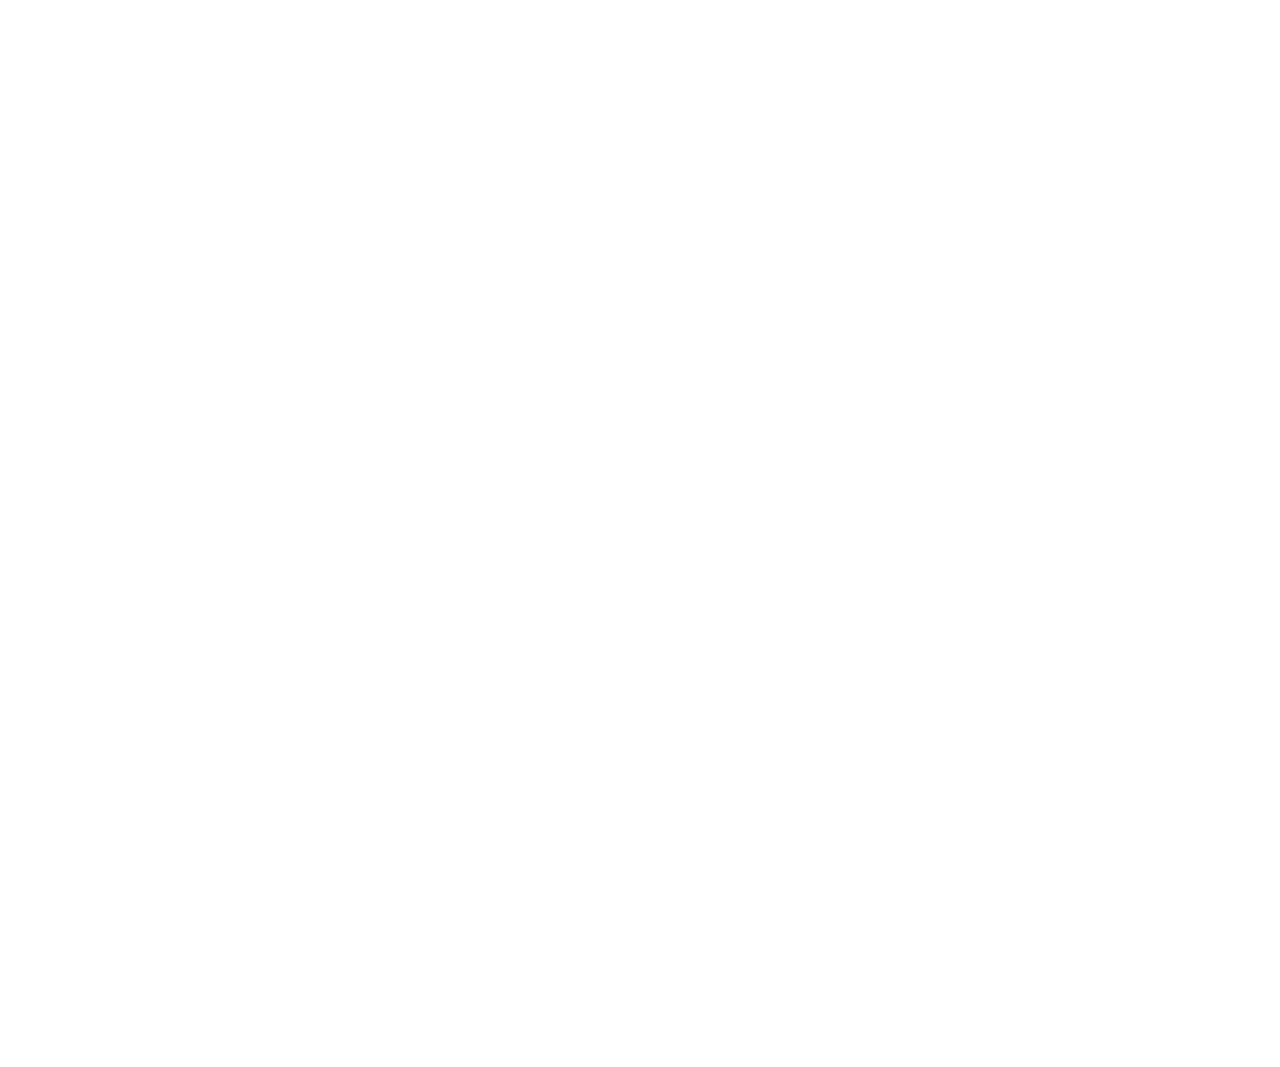
==== index.html @ e9f3b55f "OPEN" ====
<!doctype html>
<html lang="ja">
  <head>
    <!-- Required meta tags -->
    <meta charset="utf-8">
    <meta name="viewport" content="width=device-width, initial-scale=1, shrink-to-fit=no">

    <!-- Bootstrap CSS -->
    <link rel="stylesheet" href="https://stackpath.bootstrapcdn.com/bootstrap/4.3.1/css/bootstrap.min.css" integrity="sha384-ggOyR0iXCbMQv3Xipma34MD+dH/1fQ784/j6cY/iJTQUOhcWr7x9JvoRxT2MZw1T" crossorigin="anonymous">

    <title>CHOUXWORLD</title>
    <link rel="icon" href="/favicon.ico">
    <link rel="apple-touch-icon" sizes="180x180" href="/apple-touch-icon.png">
    <link href="./css/norm.css" rel="stylesheet">
    <link href="./css/styles.css" rel="stylesheet">
    <link href="https://cdnjs.cloudflare.com/ajax/libs/lightbox2/2.7.1/css/lightbox.css" rel="stylesheet">
    <script src="https://kit.fontawesome.com/3a2c270be1.js" crossorigin="anonymous"></script>
    <script src="https://ajax.googleapis.com/ajax/libs/jquery/3.4.1/jquery.min.js"></script>
    <script src="https://cdnjs.cloudflare.com/ajax/libs/lightbox2/2.7.1/js/lightbox.min.js" type="text/javascript"></script>




  </head>
  <body>

    <div class="container">
      <div class="">
          <img id="collapsar" src="./img/chouxprism.png" alt="CHOUXPRISM" width="33" height="auto" class="prism rum">
      </div>

      <div class="row">
        <div class="col"></div>

        <div class="col headerArea pleaseCenterMe">

          <a href="./index.html">
            <span id="wakuLogotype" class="logotype">CHOUXWORLD</span>
          </a>
        </div>

        <div class="col right headerArea">

        </div>
      </div>
    </div>

    <main role="main" class="container">
      <div class="row">
        <div class="col colL left headerArea">
          <a href="./about.html">
            <span id="wakuAbout" class="wakuDiscr">ABOUT</span>
          </a>
        </div>
        <div class="col colR right headerArea">
          <span style="font-size: 1.5rem;">
          <a href="https://twitter.com/chouxthought" target=”_blank”>
            <i id="icon1" class="fab fa-twitter-square"></i>
          </a>
          <a href="https://www.youtube.com/channel/UCXD09W2YRcilT2KSE5DwdCQ" target=”_blank”>
            <i id="icon2" class="fab fa-youtube-square"></i>
          </a>
          <a href="https://www.nicovideo.jp/mylist/66449482" target=”_blank”>
            <svg id="nicoIcon" type="image/svg+xml" data="./img/nicoicon.svg" alt="NICONICO" width="24" height="24" class="niconico" version="1.1" id="レイヤー_1" focusable="false"
	           xmlns="http://www.w3.org/2000/svg" xmlns:xlink="http://www.w3.org/1999/xlink" x="0px" y="0px" viewBox="0 0 448 512"
	            style="enable-background:new 0 0 448 512;" xml:space="preserve">
              <g>
              </g>
              <path d="M400,32H48C21.5,32,0,53.5,0,80v352c0,26.5,21.5,48,48,48h352c26.5,0,48-21.5,48-48V80C448,53.5,426.5,32,400,32z
              	 M342,377.8c-9.1-0.5-18.2,0-27.4-0.2c-2.6,0-4.2,0.7-5.5,3c-4.3,7.2-8.8,14.2-13.2,21.3c-4.5,7.3-9.1,7.3-13.6,0.2
              	c-4.3-6.9-8.8-13.8-12.9-20.9c-1.5-2.5-3.1-3.6-6.1-3.6c-27.1,0.1-54.1,0.1-81.2,0c-2.8,0-4.4,0.8-5.9,3.2
              	c-4.5,7.4-9.2,14.7-13.8,22c-4,6.2-8.7,6.2-12.6,0c-4.5-7.2-9.1-14.4-13.4-21.7c-1.5-2.5-3.1-3.6-6.2-3.5c-8.7,0.2-17.3,0.2-26,0
              	c-14.9-0.2-25.8-11.1-25.9-26c-0.1-50.7-0.1-101.4,0-152.1c0-14.9,11.1-25.9,26-25.9c30.1-0.1,60.2,0,90.3-0.7h5.4
              	c-18.6-18.2-36.8-36.7-55-55.1c4.6-4.5,9-8.8,13.6-13.2c21.2,21.4,42.6,43.1,64.4,65.2c22.4-22.9,43.8-44.8,65.1-66.5
              	c5.6,5.8,10,10.2,14.2,14.5c-17.8,17.9-36.1,36.3-54.4,54.7c0.1,0.4,0.3,0.9,0.4,1.4h5.1c29.2-0.1,58.4-0.1,87.6-0.1
              	c18.9,0,29.1,10.1,29.1,28.9c0,48.9-0.3,97.7,0.2,146.6C370.6,365.6,358.8,378.8,342,377.8z"/>
              </svg>

          </a>
          </span>
        </div>
      </div>

        <div class="whiteSpace10"></div>


        <div class="row">
          <div class="col-xs-12 col-lg-4 colL">
            <div class="trim">
              <div class="head">AIMAI MILKYWAY</div>
              <a href="./aimai.html">
                <img src="./img/typeu.png" alt="TYPEU" class="imgSize">
              </a>
            </div>
            <div class="whiteSpace10"></div>
            <div class="discr">
              <a href="https://www.nicovideo.jp/watch/sm36407597" target=”_blank”>
                <span id="bld01" class="bld">NICONICODOUGA</span>
              </a> |
              <a href="https://www.youtube.com/watch?v=QQwGjxk26t0" target=”_blank”>
                <span id="bld02" class="bld">YOUTUBE</span>
              </a>
            </div>
            <div class="discr">MUSIC & MASTERING BY CHOUX</div>
            <div class="discr">ILLUSTRATION BY MIIKO</div>
            <div class="discr">FOR COMPILATION ALBUM TYPE U</div>
            <div class="discr">BUY >>>
              <a href="https://rento1230music.booth.pm/" target=”_blank”>
                <span id="bld03" class="bld">ADMR RCRDS</span>
              </a>
            </div>
            <div class="mobileLine">
              <div class="whiteSpace20"></div>
              <div id="bs1" class="blackSpace2"></div>
              <div class="whiteSpace20"></div>
            </div>
          </div>
          <div class="col-xs-12 col-lg-4 colC fadein">
            <div class="trim">
              <div class="head">UNA OTOMACHI ILLUSTRATION #2</div>
              <a href="./img/una02.jpg" data-lightbox="group">
                <img src="./img/una02.jpg" alt="UNA" class="imgSize">
              </a>
            </div>
            <div class="whiteSpace10"></div>
            <div class="discr">ILLUSTRATION BY CHOUX</div>
            <div class="mobileLine">
              <div class="whiteSpace20"></div>
              <div id="bs2" class="blackSpace2"></div>
              <div class="whiteSpace20"></div>
            </div>
          </div>
          <div class="col-xs-12 col-lg-4 colR fadein">
            <div class="trim">
              <div class="head">UNA OTOMACHI ILLUSTRATION #1</div>
              <a href="./img/una01.jpg" data-lightbox="group">
                <img src="./img/una01.jpg" alt="UNA" class="imgSize">
              </a>
            </div>
            <div class="whiteSpace10"></div>
            <div class="discr">ILLUSTRATION BY CHOUX</div>
            <div class="mobileLine">
              <div class="whiteSpace20"></div>
              <div id="bs3" class="blackSpace2"></div>
              <div class="whiteSpace20"></div>
            </div>
          </div>
        </div>


        <!-- <div class="whiteSpace40"></div> -->


        <div class="row">
          <div class="col-xs-12 col-lg-4 colL fadein">
            <div class="trim">
              <div class="head">HEART BEAT ORBIT</div>
              <a href="./heartbeat.html">
                <img src="./img/heartbeat.png" alt="HEARTBEATORBIT" class="imgSize">
              </a>
            </div>
            <div class="whiteSpace10"></div>
            <div class="discr">
              <a href="https://www.nicovideo.jp/watch/sm35647797" target=”_blank”>
                <span id="bld04" class="bld">NICONICODOUGA</span>
              </a> |
              <a href="https://www.youtube.com/watch?v=YhSsdcY_fhU" target=”_blank”>
                <span id="bld05" class="bld">YOUTUBE</span>
              </a>
            </div>
            <div class="discr">MUSIC BY CHOUX</div>
            <div class="discr">ILLUSTRATION BY KONOHOSHI</div>
            <div class="discr">FOR PROJECT EKIPRO</div>
            <div class="mobileLine">
              <div class="whiteSpace20"></div>
              <div id="bs4" class="blackSpace2"></div>
              <div class="whiteSpace20"></div>
            </div>
          </div>
          <div class="col-xs-12 col-lg-4 colC fadein">
            <div class="trim">
              <div class="head">HOSHIKUZU FREEWAY</div>
              <a href="./hoshikuzu.html">
                <img src="./img/hoshikuzu.png" alt="HOSHIKUZUFREEWAY" class="imgSize">
              </a>
            </div>
            <div class="whiteSpace10"></div>
            <div class="discr">
              <a href="https://www.nicovideo.jp/watch/sm35196121" target=”_blank”>
                <span id="bld06" class="bld">NICONICODOUGA</span>
              </a> |
              <a href="https://www.youtube.com/watch?v=YJ_S4JZ4AEc" target=”_blank”>
                <span id="bld07" class="bld">YOUTUBE</span>
              </a>
            </div>
            <div class="discr">MUSIC BY CHOUX</div>
            <div class="discr">ILLUSTRATION BY SEIDENBA SAKU</div>
            <div class="mobileLine">
              <div class="whiteSpace20"></div>
              <div id="bs5" class="blackSpace2"></div>
              <div class="whiteSpace20"></div>
            </div>
          </div>
          <div class="col-xs-12 col-lg-4 colR fadein">
            <!-- <div class="trim">
            </div> -->
          </div>
        </div>


        <div class="whiteSpace20"></div>
        <div class="copyright">© CHOUX</div>
        <div class="whiteSpace40"></div>
        <div class="whiteSpace20"></div>



    </main>


    <div id="page_top">
      <a href="#">
        <i id="topIcon" class="fas fa-caret-up fa-2x"></i>
      </a>
    </div>

    <!-- Optional JavaScript -->

    <!-- jQuery first, then Popper.js, then Bootstrap JS -->

    <script src="https://cdnjs.cloudflare.com/ajax/libs/popper.js/1.14.7/umd/popper.min.js" integrity="sha384-UO2eT0CpHqdSJQ6hJty5KVphtPhzWj9WO1clHTMGa3JDZwrnQq4sF86dIHNDz0W1" crossorigin="anonymous"></script>
    <script src="https://stackpath.bootstrapcdn.com/bootstrap/4.3.1/js/bootstrap.min.js" integrity="sha384-JjSmVgyd0p3pXB1rRibZUAYoIIy6OrQ6VrjIEaFf/nJGzIxFDsf4x0xIM+B07jRM" crossorigin="anonymous"></script>
    <script type="text/javascript" src="./js/scriptIndex.js"></script>

  </body>
</html>
---- css/norm.css ----
/*! normalize.css v8.0.1 | MIT License | github.com/necolas/normalize.css */

/* Document
   ========================================================================== */

/**
 * 1. Correct the line height in all browsers.
 * 2. Prevent adjustments of font size after orientation changes in iOS.
 */

html {
  line-height: 1.15; /* 1 */
  -webkit-text-size-adjust: 100%; /* 2 */
}

/* Sections
   ========================================================================== */

/**
 * Remove the margin in all browsers.
 */

body {
  margin: 0;
}

/**
 * Render the `main` element consistently in IE.
 */

main {
  display: block;
}

/**
 * Correct the font size and margin on `h1` elements within `section` and
 * `article` contexts in Chrome, Firefox, and Safari.
 */

h1 {
  font-size: 2em;
  margin: 0.67em 0;
}

/* Grouping content
   ========================================================================== */

/**
 * 1. Add the correct box sizing in Firefox.
 * 2. Show the overflow in Edge and IE.
 */

hr {
  box-sizing: content-box; /* 1 */
  height: 0; /* 1 */
  overflow: visible; /* 2 */
}

/**
 * 1. Correct the inheritance and scaling of font size in all browsers.
 * 2. Correct the odd `em` font sizing in all browsers.
 */

pre {
  font-family: monospace, monospace; /* 1 */
  font-size: 1em; /* 2 */
}

/* Text-level semantics
   ========================================================================== */

/**
 * Remove the gray background on active links in IE 10.
 */

a {
  background-color: transparent;
}

/**
 * 1. Remove the bottom border in Chrome 57-
 * 2. Add the correct text decoration in Chrome, Edge, IE, Opera, and Safari.
 */

abbr[title] {
  border-bottom: none; /* 1 */
  text-decoration: underline; /* 2 */
  text-decoration: underline dotted; /* 2 */
}

/**
 * Add the correct font weight in Chrome, Edge, and Safari.
 */

b,
strong {
  font-weight: bolder;
}

/**
 * 1. Correct the inheritance and scaling of font size in all browsers.
 * 2. Correct the odd `em` font sizing in all browsers.
 */

code,
kbd,
samp {
  font-family: monospace, monospace; /* 1 */
  font-size: 1em; /* 2 */
}

/**
 * Add the correct font size in all browsers.
 */

small {
  font-size: 80%;
}

/**
 * Prevent `sub` and `sup` elements from affecting the line height in
 * all browsers.
 */

sub,
sup {
  font-size: 75%;
  line-height: 0;
  position: relative;
  vertical-align: baseline;
}

sub {
  bottom: -0.25em;
}

sup {
  top: -0.5em;
}

/* Embedded content
   ========================================================================== */

/**
 * Remove the border on images inside links in IE 10.
 */

img {
  border-style: none;
}

/* Forms
   ========================================================================== */

/**
 * 1. Change the font styles in all browsers.
 * 2. Remove the margin in Firefox and Safari.
 */

button,
input,
optgroup,
select,
textarea {
  font-family: inherit; /* 1 */
  font-size: 100%; /* 1 */
  line-height: 1.15; /* 1 */
  margin: 0; /* 2 */
}

/**
 * Show the overflow in IE.
 * 1. Show the overflow in Edge.
 */

button,
input { /* 1 */
  overflow: visible;
}

/**
 * Remove the inheritance of text transform in Edge, Firefox, and IE.
 * 1. Remove the inheritance of text transform in Firefox.
 */

button,
select { /* 1 */
  text-transform: none;
}

/**
 * Correct the inability to style clickable types in iOS and Safari.
 */

button,
[type="button"],
[type="reset"],
[type="submit"] {
  -webkit-appearance: button;
}

/**
 * Remove the inner border and padding in Firefox.
 */

button::-moz-focus-inner,
[type="button"]::-moz-focus-inner,
[type="reset"]::-moz-focus-inner,
[type="submit"]::-moz-focus-inner {
  border-style: none;
  padding: 0;
}

/**
 * Restore the focus styles unset by the previous rule.
 */

button:-moz-focusring,
[type="button"]:-moz-focusring,
[type="reset"]:-moz-focusring,
[type="submit"]:-moz-focusring {
  outline: 1px dotted ButtonText;
}

/**
 * Correct the padding in Firefox.
 */

fieldset {
  padding: 0.35em 0.75em 0.625em;
}

/**
 * 1. Correct the text wrapping in Edge and IE.
 * 2. Correct the color inheritance from `fieldset` elements in IE.
 * 3. Remove the padding so developers are not caught out when they zero out
 *    `fieldset` elements in all browsers.
 */

legend {
  box-sizing: border-box; /* 1 */
  color: inherit; /* 2 */
  display: table; /* 1 */
  max-width: 100%; /* 1 */
  padding: 0; /* 3 */
  white-space: normal; /* 1 */
}

/**
 * Add the correct vertical alignment in Chrome, Firefox, and Opera.
 */

progress {
  vertical-align: baseline;
}

/**
 * Remove the default vertical scrollbar in IE 10+.
 */

textarea {
  overflow: auto;
}

/**
 * 1. Add the correct box sizing in IE 10.
 * 2. Remove the padding in IE 10.
 */

[type="checkbox"],
[type="radio"] {
  box-sizing: border-box; /* 1 */
  padding: 0; /* 2 */
}

/**
 * Correct the cursor style of increment and decrement buttons in Chrome.
 */

[type="number"]::-webkit-inner-spin-button,
[type="number"]::-webkit-outer-spin-button {
  height: auto;
}

/**
 * 1. Correct the odd appearance in Chrome and Safari.
 * 2. Correct the outline style in Safari.
 */

[type="search"] {
  -webkit-appearance: textfield; /* 1 */
  outline-offset: -2px; /* 2 */
}

/**
 * Remove the inner padding in Chrome and Safari on macOS.
 */

[type="search"]::-webkit-search-decoration {
  -webkit-appearance: none;
}

/**
 * 1. Correct the inability to style clickable types in iOS and Safari.
 * 2. Change font properties to `inherit` in Safari.
 */

::-webkit-file-upload-button {
  -webkit-appearance: button; /* 1 */
  font: inherit; /* 2 */
}

/* Interactive
   ========================================================================== */

/*
 * Add the correct display in Edge, IE 10+, and Firefox.
 */

details {
  display: block;
}

/*
 * Add the correct display in all browsers.
 */

summary {
  display: list-item;
}

/* Misc
   ========================================================================== */

/**
 * Add the correct display in IE 10+.
 */

template {
  display: none;
}

/**
 * Add the correct display in IE 10.
 */

[hidden] {
  display: none;
}
---- css/styles.css ----
html {
  visibility: hidden;
}
html.wf-active {
  visibility: visible;
}
.pleaseCenterMe {
  text-align:center;
  font-family: 'Sen', sans-serif;
  font-weight: 700;
  height: 20px;
}
.logotype {
  font-family: 'Sen', sans-serif;
  font-weight: 700;
  letter-spacing: 0.22em;
  padding: 5px 10px 5px 10px;
}
.logotype:hover {
  color: white !important;
  background-color: black;
  transition: all 0.2s !important;
}

.prism{
  margin-top: 20px;
  position: relative;
  bottom: -25px;
}
#wakuAbout{
  border: 2px solid #000;
  position: relative;
  top: 5px;
}
#wakuLogotype{
  border: 2px solid #000;
  position: relative;
  top: 5px;
}
.wakuDiscr{
  font-family: 'Sen', sans-serif;
  text-align: left;
  font-size: 0.7rem;
  letter-spacing: 0.08em;
  font-weight: 700;
  padding: 2px 6px 2px 6px;
}
.wakuDiscr:hover{
  color: white !important;
  background-color: black;
  transition: all 0.2s !important;
}
.aboutText{
  border: 2px solid #000;
  position: relative;
  top: 5px;
  font-family: dnp-shuei-mgothic-std, sans-serif;
  font-weight: 600;
  font-style: normal;
  font-size: 0.7rem;
  padding: 50px 50px 50px 50px;
  letter-spacing: 0.08em;
  line-height: 3;
}
.lyricText{
  text-align: left;
  border: 2px solid #000;
  position: relative;
  top: 24px;
  font-family: dnp-shuei-mgothic-std, sans-serif;
  font-weight: 600;
  font-style: normal;
  font-size: 0.6rem;
  padding: 50px 80px 50px 80px;
  letter-spacing: 0.08em;
  line-height: 2;
}
.head{
  font-family: 'Sen', sans-serif;
  text-align: left;
  font-size: 0.8rem;
  letter-spacing: 0.08em;
  margin-bottom: 5px;

}
.lyricHead{
  font-family: dnp-shuei-mgothic-std, sans-serif;
  font-weight: 600;
  font-style: normal;
  font-size: 0.8rem;
}
.niconico{
  position: relative;
  bottom: 3px;
}
.discr{
  font-family: 'Sen', sans-serif;
  text-align: left;
  font-size: 0.6rem;
  letter-spacing: 0.08em;
  font-weight: 400;
}
.copyright{
  font-family: 'Sen', sans-serif;
  font-size: 0.8rem;
  letter-spacing: 0.08em;
  margin-bottom: 20px;
}
.trim {
    overflow: hidden;
    height: 250px;
    position: relative;
}
.container{
  text-align: center;
 }
.imgSize{
  width: 100%;
}
.whiteSpace10{
  height:10px;
}
.whiteSpace20{
  height:20px;
}
.whiteSpace40{
  height: 40px;
}
.whiteSpace60{
  height: 60px;
}
.blackSpace2{
  height: 2px;
  background-color: #000;
}

.headerArea{
  margin-top: 50px;
}
.right{
text-align: right;
}
.left{
text-align: left;
}
.col{
padding: 0px;
}
.col-lg-4{
padding: 0px;
}
.col-xs-12{
padding: 0px;
}
.row{
padding: 0px;
margin: 0px;
}
.colL{
padding-right: 10px;
}
.colC{
padding-right: 5px;
padding-left: 5px;
}
.colR{
padding-left: 10px;
}

#page_top {
    color: #000;
    position: fixed;
    bottom: 30px;
    right: 20px;
}
#page_top a {
    text-align: center;
    text-decoration: none;
    padding: 10px 10px;
}
#page_top a:hover {
    text-decoration: none;
}

a {
  color: black;
  text-decoration: none;
}

a:hover {
  color: black;
  text-decoration: none;
}


.mobileLine{
  visibility: hidden;
}
.bld{
  color: white;
  background-color: black;
}
.rum{
}

.rum:hover{
	animation: rumble 0.12s linear infinite;
}

@keyframes rumble{
	0%	{transform:rotate(0deg)	translate(0,0);}
	12.5%	{transform:rotate(0.4deg)	translate(2px,-2px);}
	25%	{transform:rotate(0.8deg)	translate(0px,1px);}
	37.5%	{transform:rotate(0.4deg)	translate(-2px,0);}
	50%	{transform:rotate(0deg)	translate(0,0);}
	62.5%	{transform:rotate(-0.4deg)	translate(2px,0);}
	75%	{transform:rotate(-0.8deg)	translate(0,2px);}
	87.5%	{transform:rotate(-0.4deg)	translate(-2px,-2px);}
	100%	{transform:rotate(0deg)	translate(0,0);}
}
@media (max-width: 992.98px) {

  .container{
    width: 100%;
    margin: auto;
    padding: 0px;
    text-align: center;
   }
   .colL{
   padding-right: 10px;
   padding-left: 10px;
   }
   .colC{
   padding-right: 10px;
   padding-left: 10px;
   }
   .colR{
   padding-right: 10px;
   padding-left: 10px;
   }
   .mobileLine{
   visibility: visible;
   }
   .whiteSpace40{
     height: 0px;
   }
   .fadein {
     opacity : 0;
     transition: all 1s;
   }
   .col{
   padding-right: 10px;
   padding-left: 10px;
   }
   .lyricText{
   text-align: left;
   border: 2px solid #000;
   position: relative;
   top: 24px;
   font-family: dnp-shuei-mgothic-std, sans-serif;
   font-weight: 600;
   font-style: normal;
   font-size: 0.6rem;
   padding: 40px 40px 40px 40px;
   letter-spacing: 0.08em;
   line-height: 2;
   }
}
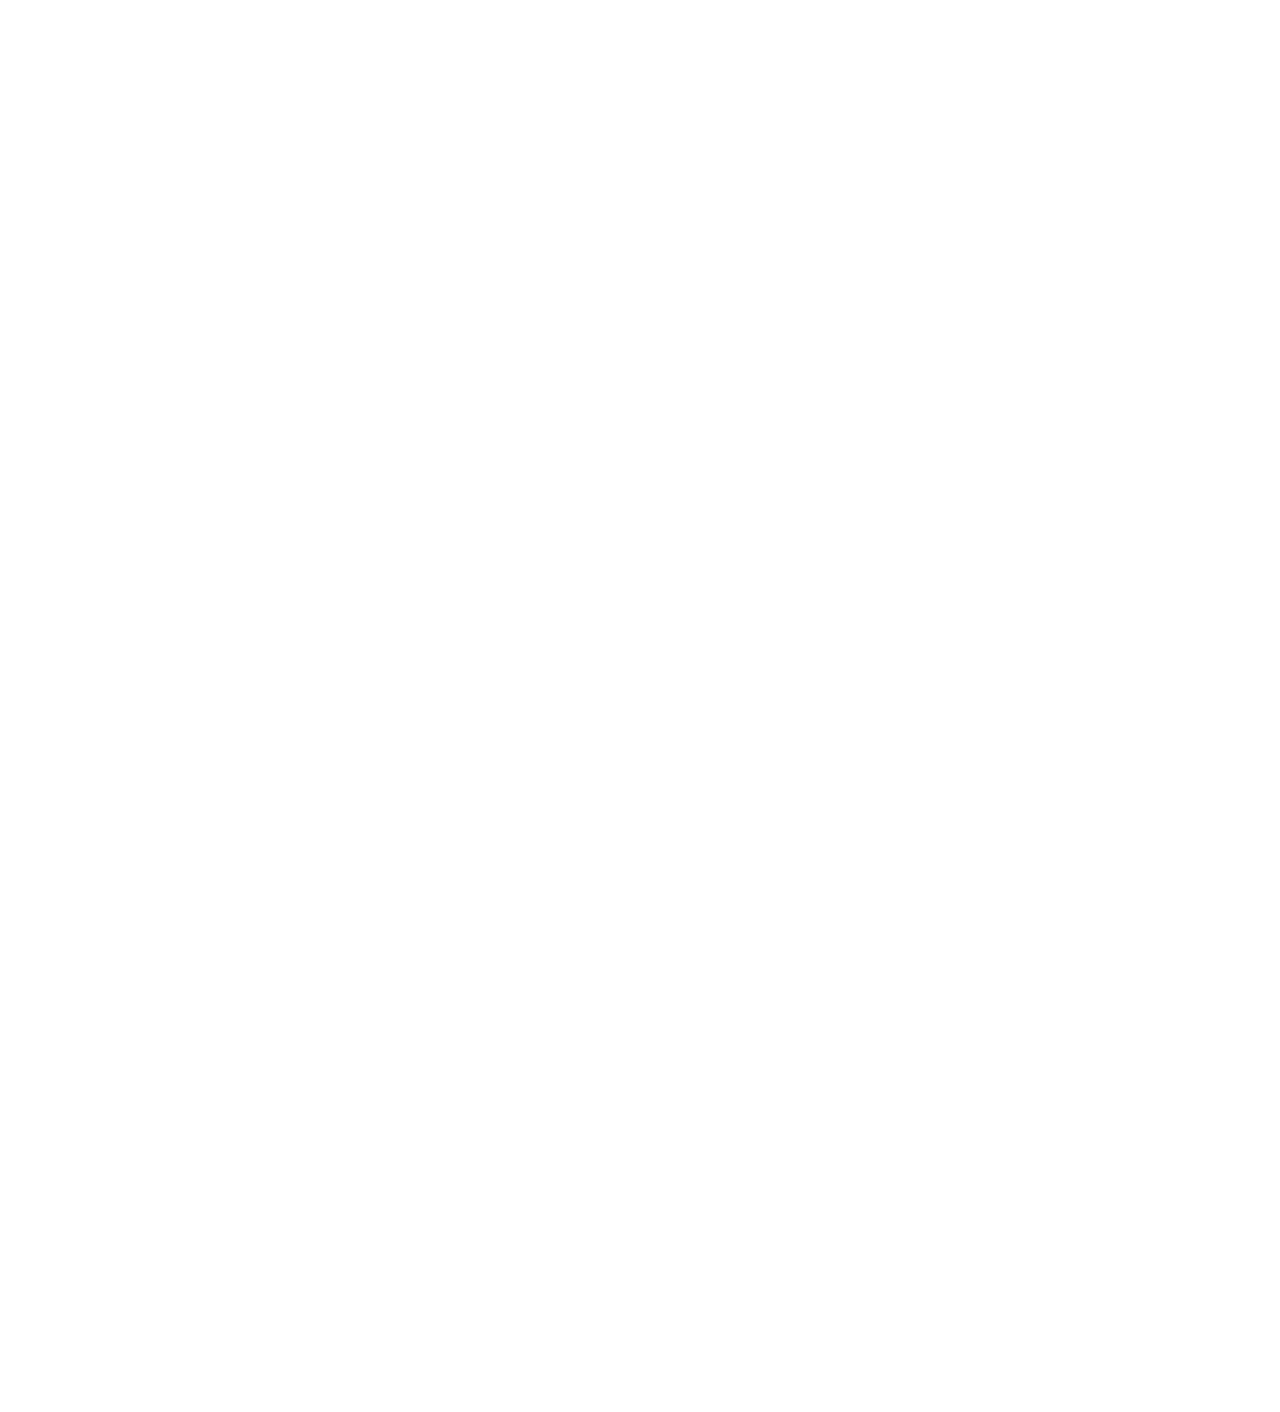
==== commit 1e869c86: "Add files via upload" ====
--- a/index.html
+++ b/index.html
@@ -54,11 +54,14 @@
         </div>
         <div class="col colR right headerArea">
           <span style="font-size: 1.5rem;">
+          <a href="https://soundcloud.com/chouxworld" target=”_blank”>
+            <i id="icon1" class="fab fa-soundcloud"></i
+          </a>
           <a href="https://twitter.com/chouxthought" target=”_blank”>
-            <i id="icon1" class="fab fa-twitter-square"></i>
+            <i id="icon2" class="fab fa-twitter-square"></i>
           </a>
           <a href="https://www.youtube.com/channel/UCXD09W2YRcilT2KSE5DwdCQ" target=”_blank”>
-            <i id="icon2" class="fab fa-youtube-square"></i>
+            <i id="icon3" class="fab fa-youtube-square"></i>
           </a>
           <a href="https://www.nicovideo.jp/mylist/66449482" target=”_blank”>
             <svg id="nicoIcon" type="image/svg+xml" data="./img/nicoicon.svg" alt="NICONICO" width="24" height="24" class="niconico" version="1.1" id="レイヤー_1" focusable="false"
@@ -87,6 +90,48 @@
         <div class="row">
           <div class="col-xs-12 col-lg-4 colL">
             <div class="trim">
+              <div class="head">SLEEPING DREAMER</div>
+                <img src="./img/sleepingdreamer.jpg" alt="SLEEPINGDREAMER" class="imgSize">
+            </div>
+            <div class="whiteSpace10"></div>
+
+            <div class="discr">MUSIC BY CHOUX</div>
+            <div class="discr">ILLUSTRATION BY KONOHOSHI</div>
+            <div class="discr">FOR UNA 4TH ANNIVERSARY</div>
+            <div class="discr">COMING SOOON!
+            </div>
+            <div class="mobileLine">
+              <div class="whiteSpace20"></div>
+              <div id="bs1" class="blackSpace2"></div>
+              <div class="whiteSpace20"></div>
+            </div>
+          </div>
+
+          <div class="col-xs-12 col-lg-4 colC fadein">
+            <div class="trim">
+              <div class="head">ETERNAL ROUGE CHOUX REMIX</div>
+
+                <img src="./img/eternalrouge.png" alt="ETERNALROUGE" class="imgSize">
+
+            </div>
+            <div class="whiteSpace10"></div>
+            <div class="discr">
+              <a href="https://soundcloud.com/chouxworld/eternalrouge-choux-remix-demo" target=”_blank”>
+                <span id="bld01" class="bld">SOUNDCLOUD</span>
+              </a>
+            </div>
+            <div class="discr">MUSIC BY CHOUX</div>
+            <div class="discr">ILLUSTRATION BY NONCOM</div>
+            <div class="discr">FOR RAY_OH 3RD EP</div>
+
+            <div class="mobileLine">
+              <div class="whiteSpace20"></div>
+              <div id="bs2" class="blackSpace2"></div>
+              <div class="whiteSpace20"></div>
+            </div>
+          </div>
+          <div class="col-xs-12 col-lg-4 colR fadein">
+            <div class="trim">
               <div class="head">AIMAI MILKYWAY</div>
               <a href="./aimai.html">
                 <img src="./img/typeu.png" alt="TYPEU" class="imgSize">
@@ -95,10 +140,13 @@
             <div class="whiteSpace10"></div>
             <div class="discr">
               <a href="https://www.nicovideo.jp/watch/sm36407597" target=”_blank”>
-                <span id="bld01" class="bld">NICONICODOUGA</span>
+                <span id="bld02" class="bld">NICONICODOUGA</span>
               </a> |
               <a href="https://www.youtube.com/watch?v=QQwGjxk26t0" target=”_blank”>
-                <span id="bld02" class="bld">YOUTUBE</span>
+                <span id="bld03" class="bld">YOUTUBE</span>
+              </a> |
+              <a href="https://soundcloud.com/chouxworld/demo" target=”_blank”>
+                <span id="bld04" class="bld">SOUNDCLOUD</span>
               </a>
             </div>
             <div class="discr">MUSIC & MASTERING BY CHOUX</div>
@@ -111,11 +159,18 @@
             </div>
             <div class="mobileLine">
               <div class="whiteSpace20"></div>
-              <div id="bs1" class="blackSpace2"></div>
-              <div class="whiteSpace20"></div>
-            </div>
-          </div>
-          <div class="col-xs-12 col-lg-4 colC fadein">
+              <div id="bs3" class="blackSpace2"></div>
+              <div class="whiteSpace20"></div>
+            </div>
+          </div>
+        </div>
+
+
+        <!-- <div class="whiteSpace40"></div> -->
+
+
+        <div class="row">
+          <div class="col-xs-12 col-lg-4 colL fadein">
             <div class="trim">
               <div class="head">UNA OTOMACHI ILLUSTRATION #2</div>
               <a href="./img/una02.jpg" data-lightbox="group">
@@ -126,11 +181,12 @@
             <div class="discr">ILLUSTRATION BY CHOUX</div>
             <div class="mobileLine">
               <div class="whiteSpace20"></div>
-              <div id="bs2" class="blackSpace2"></div>
-              <div class="whiteSpace20"></div>
-            </div>
-          </div>
-          <div class="col-xs-12 col-lg-4 colR fadein">
+              <div id="bs4" class="blackSpace2"></div>
+              <div class="whiteSpace20"></div>
+            </div>
+          </div>
+
+          <div class="col-xs-12 col-lg-4 colC fadein">
             <div class="trim">
               <div class="head">UNA OTOMACHI ILLUSTRATION #1</div>
               <a href="./img/una01.jpg" data-lightbox="group">
@@ -141,18 +197,13 @@
             <div class="discr">ILLUSTRATION BY CHOUX</div>
             <div class="mobileLine">
               <div class="whiteSpace20"></div>
-              <div id="bs3" class="blackSpace2"></div>
-              <div class="whiteSpace20"></div>
-            </div>
-          </div>
-        </div>
-
-
-        <!-- <div class="whiteSpace40"></div> -->
-
-
-        <div class="row">
-          <div class="col-xs-12 col-lg-4 colL fadein">
+              <div id="bs5" class="blackSpace2"></div>
+              <div class="whiteSpace20"></div>
+            </div>
+          </div>
+
+
+          <div class="col-xs-12 col-lg-4 colR fadein">
             <div class="trim">
               <div class="head">HEART BEAT ORBIT</div>
               <a href="./heartbeat.html">
@@ -162,10 +213,10 @@
             <div class="whiteSpace10"></div>
             <div class="discr">
               <a href="https://www.nicovideo.jp/watch/sm35647797" target=”_blank”>
-                <span id="bld04" class="bld">NICONICODOUGA</span>
+                <span id="bld05" class="bld">NICONICODOUGA</span>
               </a> |
               <a href="https://www.youtube.com/watch?v=YhSsdcY_fhU" target=”_blank”>
-                <span id="bld05" class="bld">YOUTUBE</span>
+                <span id="bld06" class="bld">YOUTUBE</span>
               </a>
             </div>
             <div class="discr">MUSIC BY CHOUX</div>
@@ -173,11 +224,15 @@
             <div class="discr">FOR PROJECT EKIPRO</div>
             <div class="mobileLine">
               <div class="whiteSpace20"></div>
-              <div id="bs4" class="blackSpace2"></div>
-              <div class="whiteSpace20"></div>
-            </div>
-          </div>
-          <div class="col-xs-12 col-lg-4 colC fadein">
+              <div id="bs6" class="blackSpace2"></div>
+              <div class="whiteSpace20"></div>
+            </div>
+          </div>
+        </div>
+
+
+        <div class="row">
+          <div class="col-xs-12 col-lg-4 colL fadein">
             <div class="trim">
               <div class="head">HOSHIKUZU FREEWAY</div>
               <a href="./hoshikuzu.html">
@@ -187,26 +242,28 @@
             <div class="whiteSpace10"></div>
             <div class="discr">
               <a href="https://www.nicovideo.jp/watch/sm35196121" target=”_blank”>
-                <span id="bld06" class="bld">NICONICODOUGA</span>
+                <span id="bld07" class="bld">NICONICODOUGA</span>
               </a> |
               <a href="https://www.youtube.com/watch?v=YJ_S4JZ4AEc" target=”_blank”>
-                <span id="bld07" class="bld">YOUTUBE</span>
+                <span id="bld08" class="bld">YOUTUBE</span>
               </a>
             </div>
             <div class="discr">MUSIC BY CHOUX</div>
             <div class="discr">ILLUSTRATION BY SEIDENBA SAKU</div>
             <div class="mobileLine">
               <div class="whiteSpace20"></div>
-              <div id="bs5" class="blackSpace2"></div>
-              <div class="whiteSpace20"></div>
-            </div>
+              <div id="bs7" class="blackSpace2"></div>
+              <div class="whiteSpace20"></div>
+            </div>
+          </div>
+          <div class="col-xs-12 col-lg-4 colC fadein">
+
           </div>
           <div class="col-xs-12 col-lg-4 colR fadein">
-            <!-- <div class="trim">
-            </div> -->
-          </div>
-        </div>
-
+
+          </div>
+
+        </div>
 
         <div class="whiteSpace20"></div>
         <div class="copyright">© CHOUX</div>
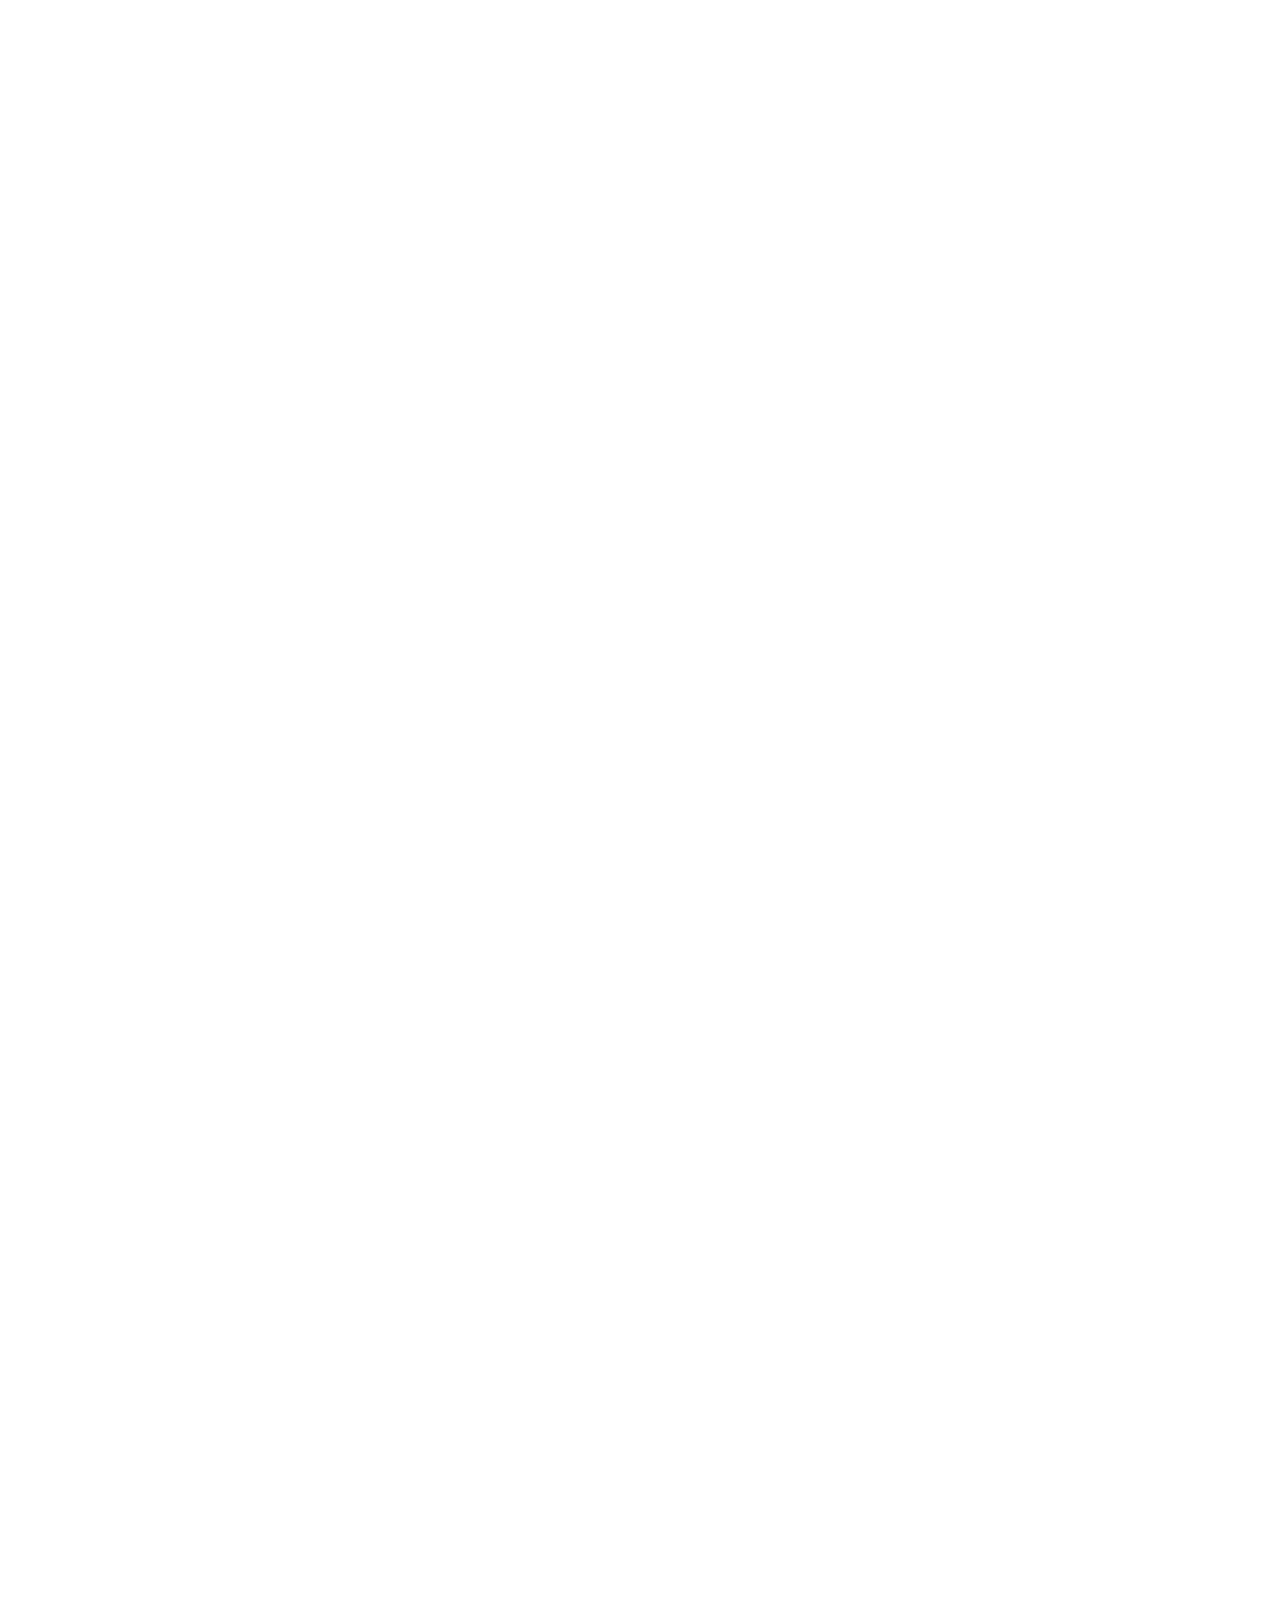
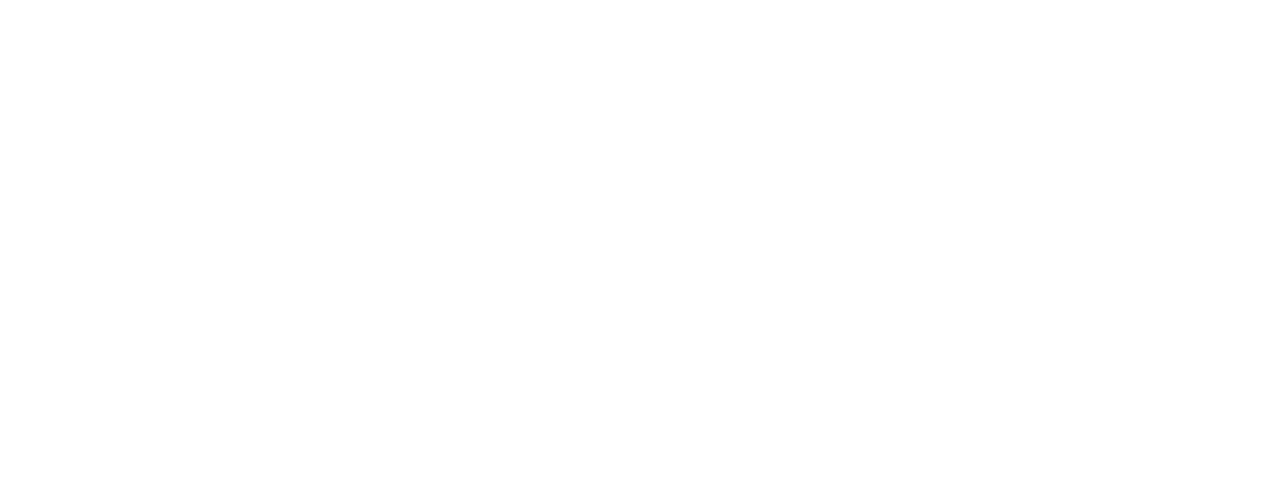
==== commit 03220029: "Update index.html" ====
--- a/index.html
+++ b/index.html
@@ -91,14 +91,18 @@
           <div class="col-xs-12 col-lg-4 colL">
             <div class="trim">
               <div class="head">SLEEPING DREAMER</div>
-                <img src="./img/sleepingdreamer.jpg" alt="SLEEPINGDREAMER" class="imgSize">
-            </div>
-            <div class="whiteSpace10"></div>
-
-            <div class="discr">MUSIC BY CHOUX</div>
+                <img src="./img/sleepingdreamer.png" alt="SLEEPINGDREAMER" class="imgSize">
+            </div>
+            <div class="whiteSpace10"></div>
+
+            <div class="discr">
+              <a href="https://www.nicovideo.jp/watch/sm37945087" target=”_blank”>
+                <span id="bld02" class="bld">NICONICODOUGA</span>
+              </a> |
+            </div>
+	    <div class="discr">MUSIC BY CHOUX</div>
             <div class="discr">ILLUSTRATION BY KONOHOSHI</div>
             <div class="discr">FOR UNA 4TH ANNIVERSARY</div>
-            <div class="discr">COMING SOOON!
             </div>
             <div class="mobileLine">
               <div class="whiteSpace20"></div>
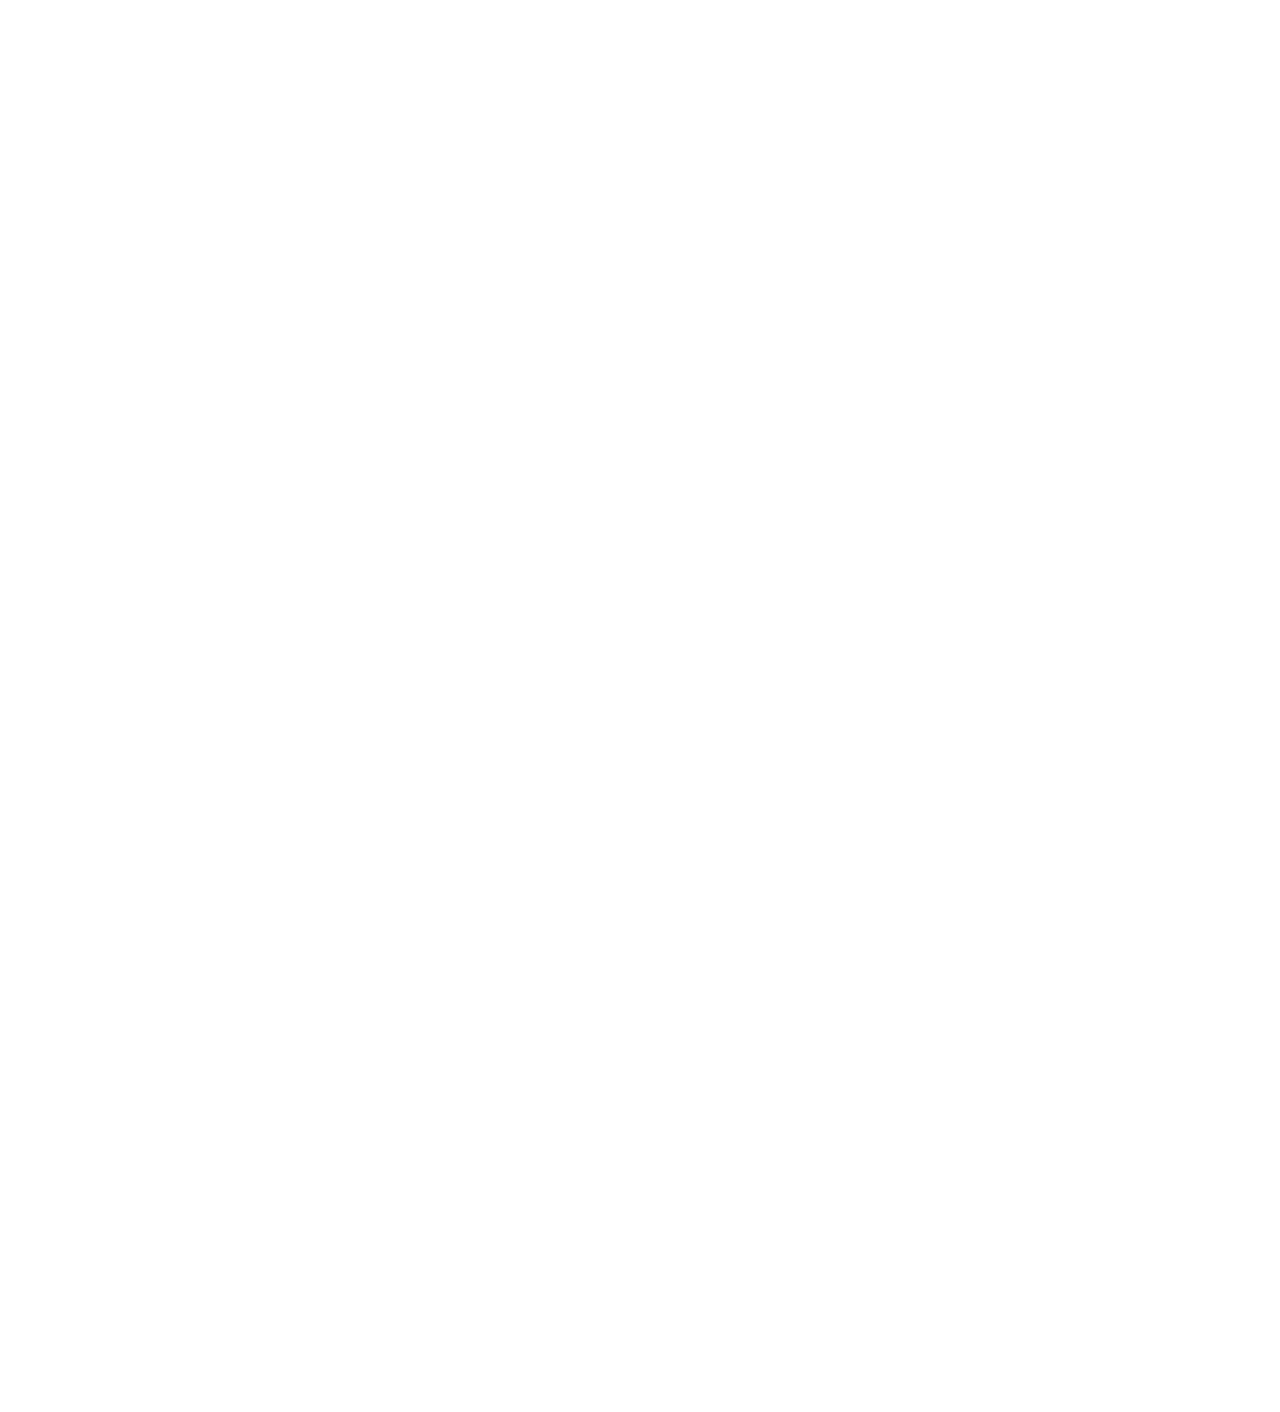
==== commit b75e39ae: "Update index.html" ====
--- a/index.html
+++ b/index.html
@@ -98,12 +98,12 @@
             <div class="discr">
               <a href="https://www.nicovideo.jp/watch/sm37945087" target=”_blank”>
                 <span id="bld02" class="bld">NICONICODOUGA</span>
-              </a> |
+              </a>
             </div>
 	    <div class="discr">MUSIC BY CHOUX</div>
             <div class="discr">ILLUSTRATION BY KONOHOSHI</div>
             <div class="discr">FOR UNA 4TH ANNIVERSARY</div>
-            </div>
+   
             <div class="mobileLine">
               <div class="whiteSpace20"></div>
               <div id="bs1" class="blackSpace2"></div>
